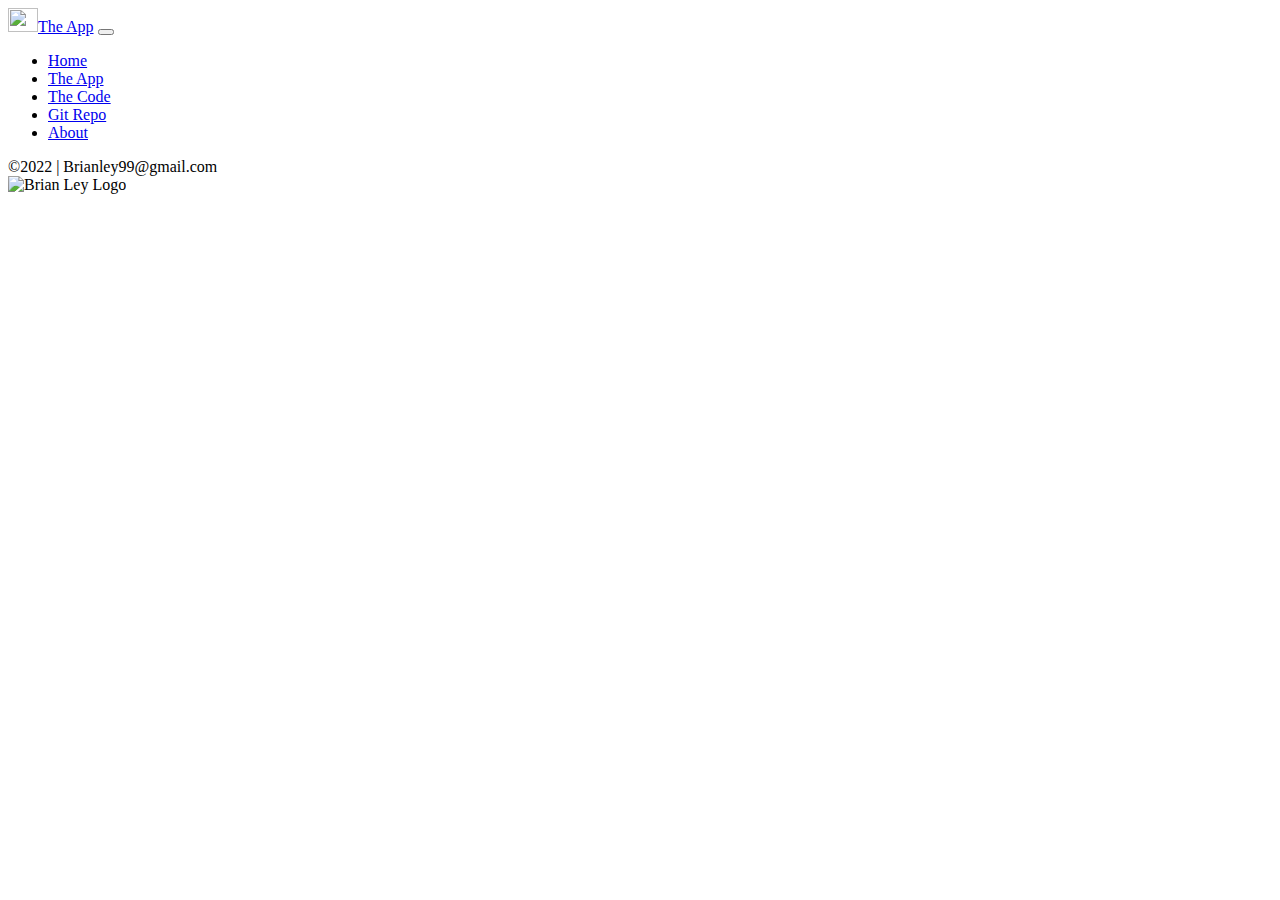
==== app.html @ 1bcc2414 "update netlify links" ====
<!doctype html>
<html lang="en" class="h-100">

<head>
    <title>App Name: A Coding Project by Brian Ley</title>
    <!-- Required meta tags -->
    <meta charset="utf-8">
    <meta name="viewport" content="width=device-width, initial-scale=1, shrink-to-fit=no">

    <!-- Bootstrap CSS -->
    <link href="https://cdn.jsdelivr.net/npm/bootstrap@5.1.1/dist/css/bootstrap.min.css" rel="stylesheet"
        integrity="sha384-F3w7mX95PdgyTmZZMECAngseQB83DfGTowi0iMjiWaeVhAn4FJkqJByhZMI3AhiU" crossorigin="anonymous">

    <!--Font Awsome-->
    <script src="https://kit.fontawesome.com/5db21ba9c6.js" crossorigin="anonymous"></script>

    <!--Favicon-->
    <link rel="icon" type="image/png" href="img/favicon.ico">

    <!--StyleSheet-->
    <link rel="stylesheet" href="./css/site.css">


</head>

<body class="d-flex flex-column h-100">
    <!--Nav Section-->
    <nav class="navbar navbar-expand-md navbar-dark fixed-top">
        <div class="container-fluid">
            <a class="navbar-brand" href="./index.html"><img src="./img/SelfB-SY-brown.svg"
                    class="d-inline-block align-text-top me-2" width="30" height="24">The App</a>
            <button class="navbar-toggler" type="button" data-bs-toggle="collapse" data-bs-target="#navbarCollapse"
                aria-controls="navbarCollapse" aria-expanded="false" aria-label="Toggle navigation">
                <span class="navbar-toggler-icon"></span>
            </button>
            <div class="collapse navbar-collapse" id="navbarCollapse">
                <ul class="navbar-nav me-auto mb-2 mb-md-0">
                    <li class="nav-item">
                        <a class="nav-link" href="./index.html">Home</a>
                    </li>
                    <li class="nav-item">
                        <a class="nav-link active" aria-current="page" href="./app.html">The App</a>
                    </li>
                    <li class="nav-item">
                        <a class="nav-link" href="./code.html">The Code</a>
                    </li>
                    <li class="nav-item">
                        <a class="nav-link" traget="_blank" href="https://github.com/brianley99">Git Repo</a>
                    </li>
                    <li class="nav-item">
                        <a class="nav-link" traget="_blank" href="https://brianley.netlify.app/">About</a>
                    </li>
                </ul>
            </div>
        </div>
    </nav>
    <!--Main Section-->
    <main class="flex-shrink-0">
        <div class="container">

        </div>
    </main>

    <!--Footer Section-->
    <footer class="footer mt-auto py-3 sticky-footer">
        <div class="container-fluid">
            <div class="row row-cols-1 row-cols-lg-3 gy-2">
                <div class="col order-last order-lg-first text-light">
                    <div><span class="text-muted">&copy;2022</span> | Brianley99@gmail.com</div>
                </div>
                <div class="col d-flex align-items-center justify-content-start justify-content-lg-center">
                    <img src="./img/SelfB-SY-BL-TH-white.svg" alt="Brian Ley Logo" height="24">
                </div>
                <div class="col d-flex align-items-center justify-content-start justify-content-lg-end">
                    <div class="row">
                        <div class="col social"><a href="#" target="_blank"><i
                                    class="fab fa-linkedin fa-2x"></i></i></a></div>
                        <div class="col social"><a href="#" target="_blank"><i class="fab fa-github fa-2x"></i></i></a>
                        </div>
                        <div class="col social"><a href="#" target="_blank"><i class="fab fa-twitter fa-2x"></i></i></a>
                        </div>
                    </div>
                </div>
            </div>
        </div>
    </footer>
    <!-- Bootstrap JS -->
    <script src="https://cdn.jsdelivr.net/npm/bootstrap@5.1.1/dist/js/bootstrap.bundle.min.js"
        integrity="sha384-/bQdsTh/da6pkI1MST/rWKFNjaCP5gBSY4sEBT38Q/9RBh9AH40zEOg7Hlq2THRZ" crossorigin="anonymous">
        </script>

    <!--JavaScript-->
    <script src="./js/site.js"></script>

</body>

</html>
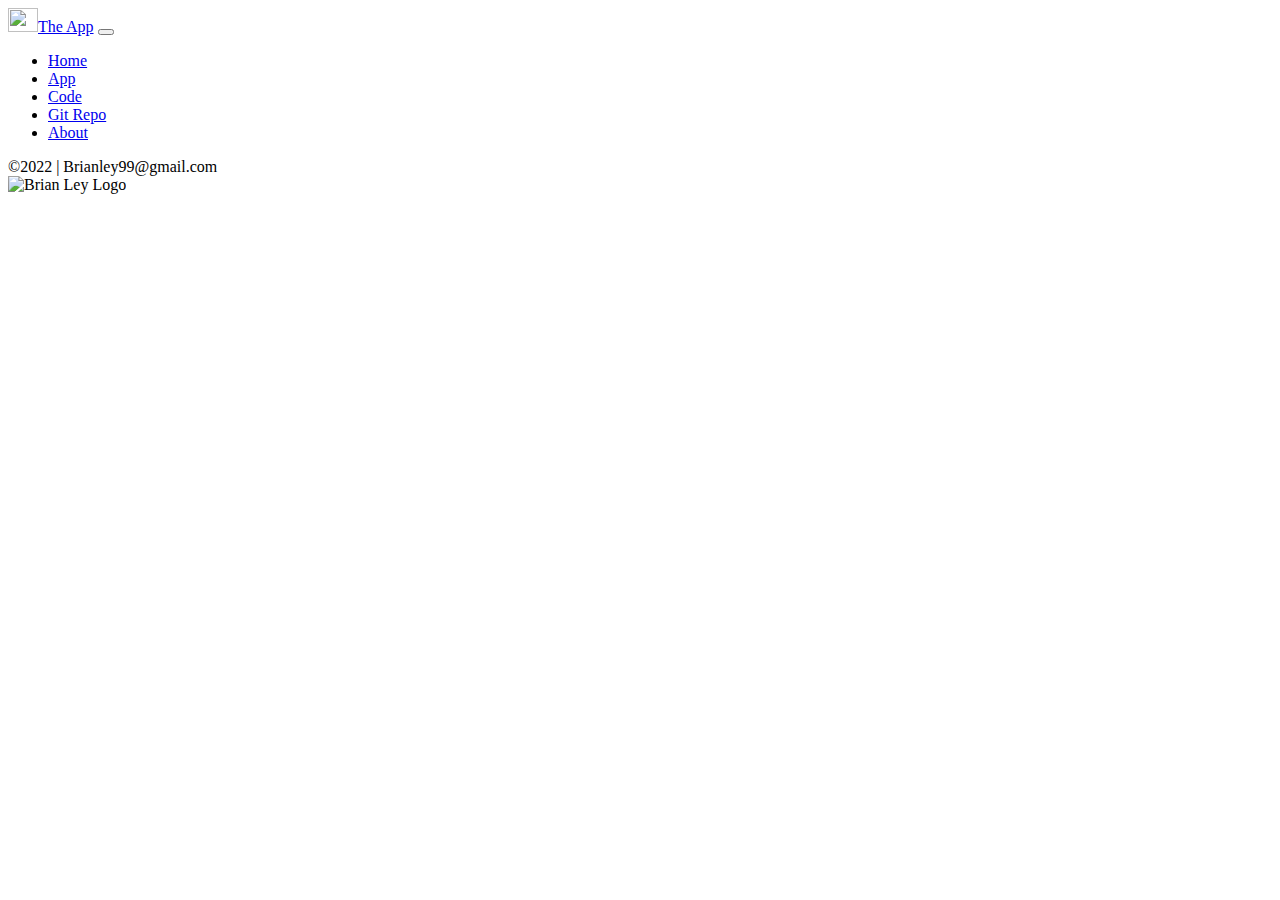
==== commit 3804f7cd: "update nav copyright" ====
--- a/app.html
+++ b/app.html
@@ -39,10 +39,10 @@
                         <a class="nav-link" href="./index.html">Home</a>
                     </li>
                     <li class="nav-item">
-                        <a class="nav-link active" aria-current="page" href="./app.html">The App</a>
+                        <a class="nav-link active" aria-current="page" href="./app.html">App</a>
                     </li>
                     <li class="nav-item">
-                        <a class="nav-link" href="./code.html">The Code</a>
+                        <a class="nav-link" href="./code.html">Code</a>
                     </li>
                     <li class="nav-item">
                         <a class="nav-link" traget="_blank" href="https://github.com/brianley99">Git Repo</a>
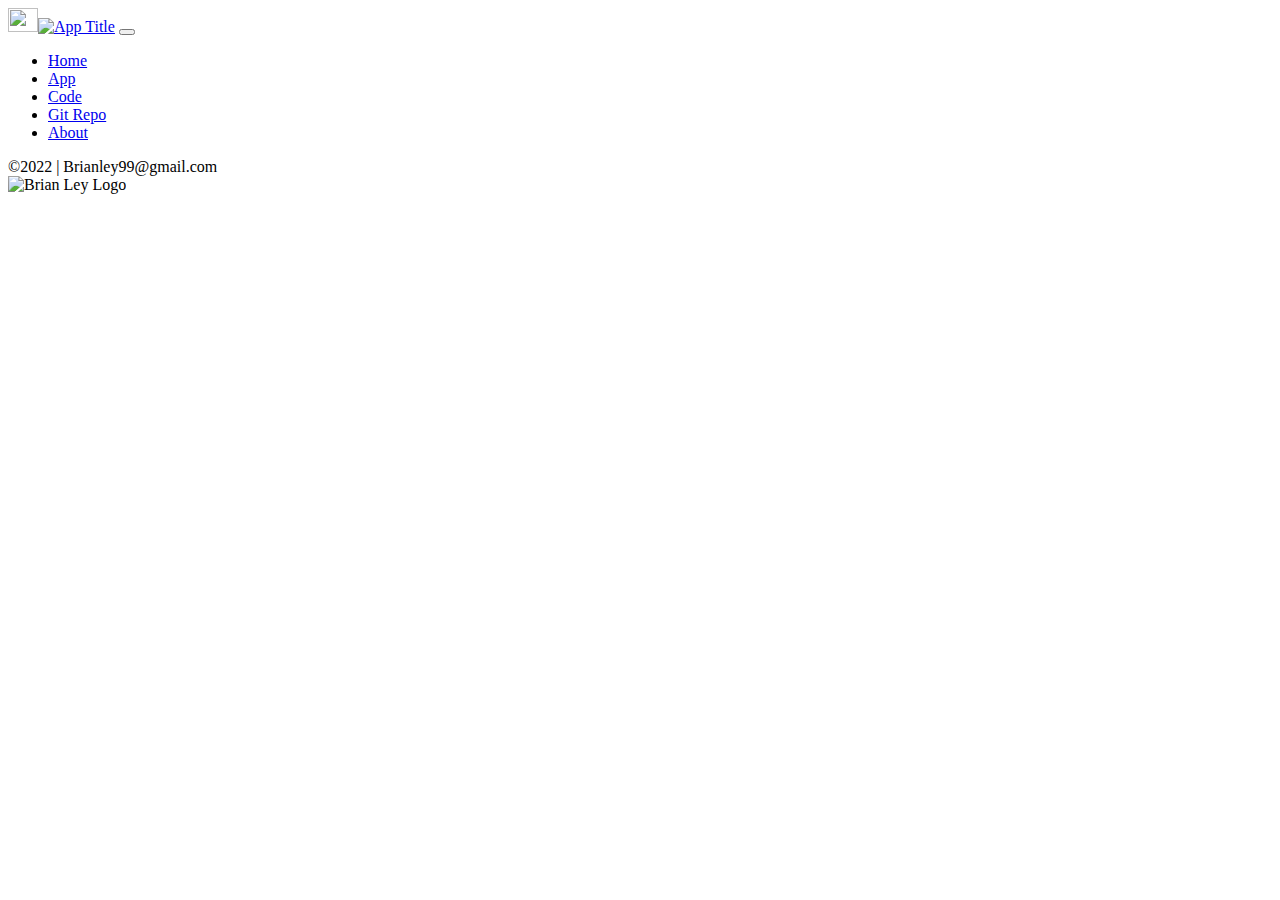
==== commit 6268a7a3: "update nav bar to app and code html" ====
--- a/app.html
+++ b/app.html
@@ -25,14 +25,14 @@
 
 <body class="d-flex flex-column h-100">
     <!--Nav Section-->
-    <nav class="navbar navbar-expand-md navbar-dark fixed-top">
+    <nav class="navbar navbar-expand-md navbar-dark bg-dark fixed-top">
         <div class="container-fluid">
             <a class="navbar-brand" href="./index.html"><img src="./img/SelfB-SY-brown.svg"
-                    class="d-inline-block align-text-top me-2" width="30" height="24">The App</a>
-            <button class="navbar-toggler" type="button" data-bs-toggle="collapse" data-bs-target="#navbarCollapse"
-                aria-controls="navbarCollapse" aria-expanded="false" aria-label="Toggle navigation">
-                <span class="navbar-toggler-icon"></span>
-            </button>
+                class="d-inline-block align-text-top me-2" width="30" height="24"><img src="./img/" height=24 alt="App Title"></a>
+        <button class="navbar-toggler" type="button" data-bs-toggle="collapse" data-bs-target="#navbarCollapse"
+            aria-controls="navbarCollapse" aria-expanded="false" aria-label="Toggle navigation">
+            <span class="navbar-toggler-icon"></span>
+        </button>
             <div class="collapse navbar-collapse" id="navbarCollapse">
                 <ul class="navbar-nav me-auto mb-2 mb-md-0">
                     <li class="nav-item">
@@ -62,7 +62,7 @@
     </main>
 
     <!--Footer Section-->
-    <footer class="footer mt-auto py-3 sticky-footer">
+    <footer class="footer mt-auto py-3 sticky-footer bg-dark">
         <div class="container-fluid">
             <div class="row row-cols-1 row-cols-lg-3 gy-2">
                 <div class="col order-last order-lg-first text-light">
@@ -73,11 +73,11 @@
                 </div>
                 <div class="col d-flex align-items-center justify-content-start justify-content-lg-end">
                     <div class="row">
-                        <div class="col social"><a href="#" target="_blank"><i
-                                    class="fab fa-linkedin fa-2x"></i></i></a></div>
-                        <div class="col social"><a href="#" target="_blank"><i class="fab fa-github fa-2x"></i></i></a>
+                        <div class="col social"><a href="https://www.linkedin.com/in/brian-ley/" target="_blank"><i class="fab fa-linkedin icon fa-2x"></i></i></a>
                         </div>
-                        <div class="col social"><a href="#" target="_blank"><i class="fab fa-twitter fa-2x"></i></i></a>
+                        <div class="col social"><a href="https://github.com/brianley99" target="_blank"><i class="fab fa-github icon fa-2x"></i></i></a>
+                        </div>
+                        <div class="col social"><a href="https://twitter.com/Brian70070729" target="_blank"><i class="fab fa-twitter icon fa-2x"></i></i></a>
                         </div>
                     </div>
                 </div>
